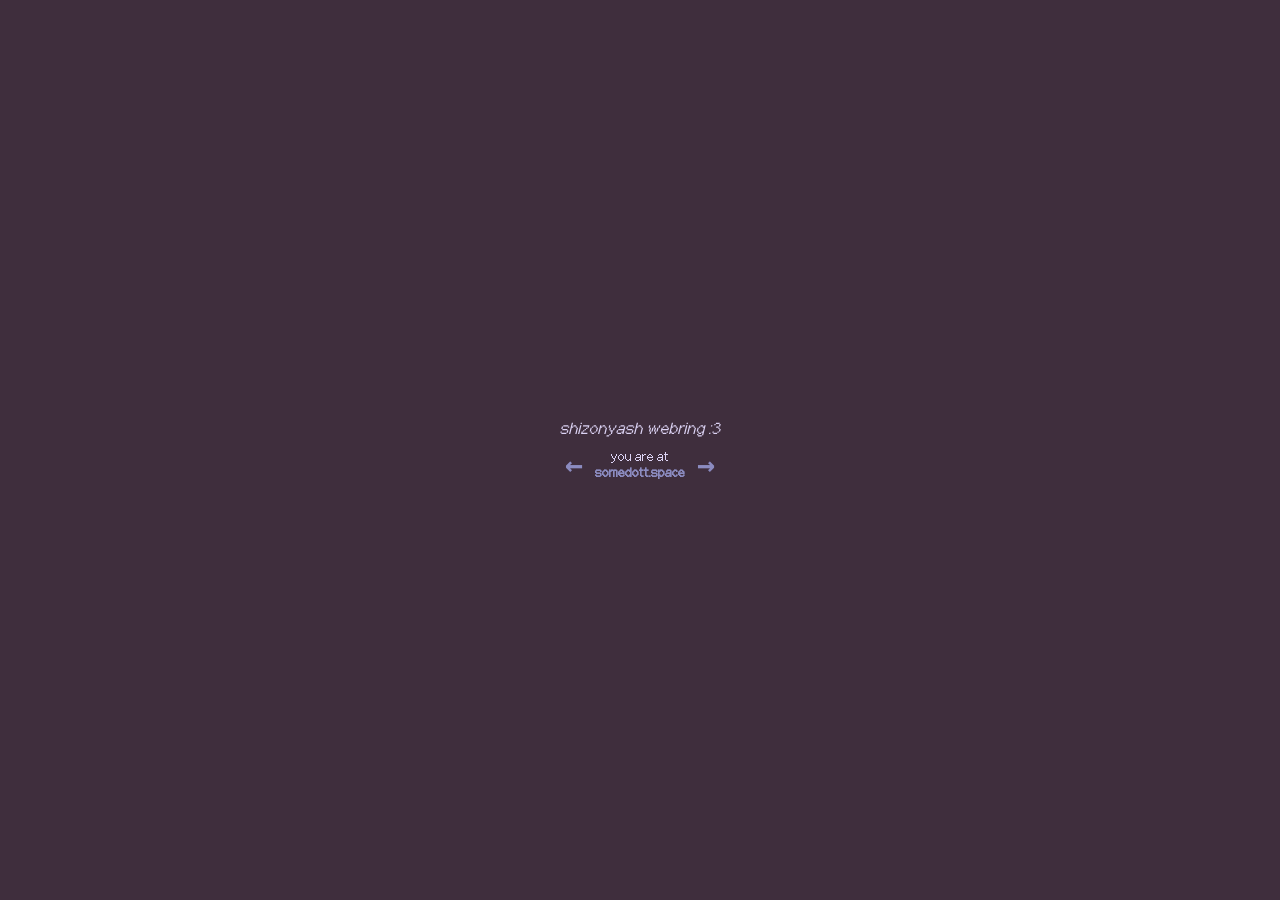
==== widget.html @ 3a7a4de4 "add widget" ====
<!DOCTYPE html>
<html lang="en">
    <head>
        <meta charset="UTF-8">
        <meta name="viewport" content="width=device-width, initial-scale=1.0">
        <title>shizonyash webring widget</title>
        <link rel="stylesheet" href="css/style_widget.css">
    </head>
    <body>
        <div class="wr-title"><i>shizonyash webring :3</i></div>

        <div class="wr-nav">
            <a id="prev" href="#" target="_top">&larr;</a>
            <div class="wr-current">
                you are at<br>
                <b id="site-name">...</b>
            </div>
            <a id="next" href="#" target="_top">&rarr;</a>
        </div>

        <script>
            const members = [
                { name: "somedott.space", url: "https://somedott.space/" },
                { name: "tasory.is-a.dev", url: "https://tasory.is-a.dev/" },
                { name: "sakeyo.space", url: "https://sakeyo.space/" },
                { name: "meow.furrysobachka.ru", url: "https://meow.furrysobachka.ru/" }
            ];

            function getParam(name) {
                const params = new URLSearchParams(window.location.search);
                return params.get(name);
            }

            function getCurrentIndex() {
                const id = getParam("id");
                if (id !== null) {
                    const i = members.findIndex(m => m.name === id);
                    if (i !== -1) return i;
                }
                // fallback: detect from parent hostname (same-origin only)
                try {
                    const host = window.parent.location.hostname;
                    const i = members.findIndex(m => host.includes(m.name));
                    if (i !== -1) return i;
                } catch (e) {}
                return 0;
            }

            const idx = getCurrentIndex();
            const prev = (idx - 1 + members.length) % members.length;
            const next = (idx + 1) % members.length;

            document.getElementById("site-name").textContent = members[idx].name;
            document.getElementById("prev").href = members[prev].url;
            document.getElementById("next").href = members[next].url;
        </script>
    </body>
</html>
---- css/style_widget.css ----
@font-face {
    font-family:            'pixelbasel';
    src:                    url(https://shizonyash.github.io/fonts/Pixelbasel.ttf) format('opentype');
    font-weight:            normal;
    font-style:             normal;
    font-display:           swap;
}

* { 
    box-sizing:             border-box; 
    margin:                 0; 
    padding:                0; 
}

html, body {
    overflow:               hidden;
}

body {
    font-family:            'pixelbasel', monospace;
    background-color:       #3F2E3D;
    color:                  #DDD4F5;
    display:                flex;
    flex-direction:         column;
    align-items:            center;
    justify-content:        center;
    min-height:             100vh;
    padding:                10px;
    gap:                    8px;
}

.wr-title {
    font-size:              20px;
    text-align:             center;
}

.wr-nav {
    display:                flex;
    align-items:            center;
    gap:                    12px;
}

.wr-nav a {
    color:                  #8B8BC0;
    text-decoration:        none;
    font-size:              30px;
    font-weight:            bold;
    user-select:            none;
    transition:             color 0.15s;
}

.wr-nav a:hover {
    color:  #BAB8E0;
}

.wr-current {
    font-size:              16px;
    text-align:             center;
}       

.wr-current b {
    color:                  #8B8BC0;
}
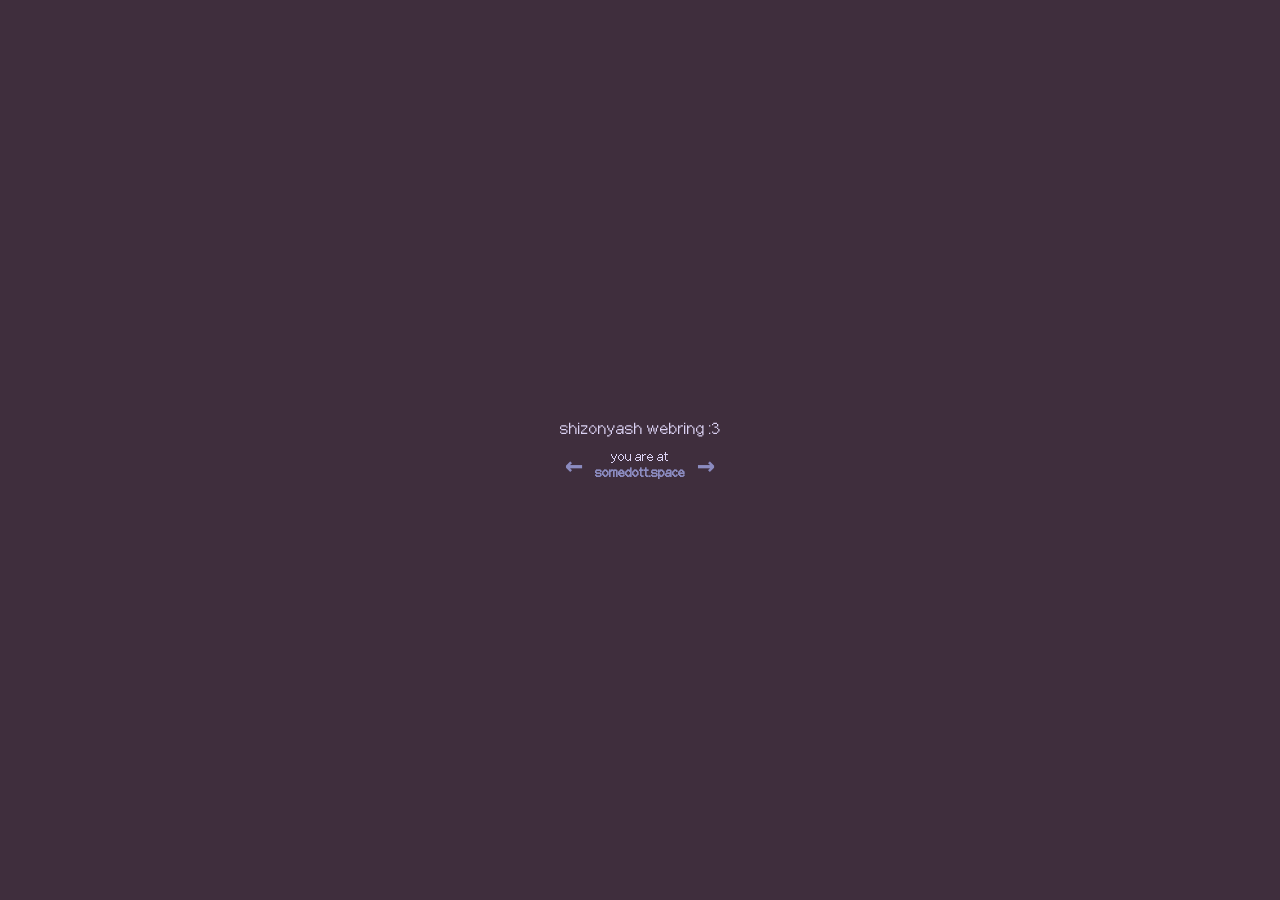
==== commit 364e7d2e: "added js edition bc i HATE italic pixel fonts that fucking blures and look really BAD" ====
--- a/widget.html
+++ b/widget.html
@@ -7,7 +7,7 @@
         <link rel="stylesheet" href="css/style_widget.css">
     </head>
     <body>
-        <div class="wr-title"><i>shizonyash webring :3</i></div>
+        <div class="wr-title">shizonyash webring :3</div>
 
         <div class="wr-nav">
             <a id="prev" href="#" target="_top">&larr;</a>
@@ -18,41 +18,6 @@
             <a id="next" href="#" target="_top">&rarr;</a>
         </div>
 
-        <script>
-            const members = [
-                { name: "somedott.space", url: "https://somedott.space/" },
-                { name: "tasory.is-a.dev", url: "https://tasory.is-a.dev/" },
-                { name: "sakeyo.space", url: "https://sakeyo.space/" },
-                { name: "meow.furrysobachka.ru", url: "https://meow.furrysobachka.ru/" }
-            ];
-
-            function getParam(name) {
-                const params = new URLSearchParams(window.location.search);
-                return params.get(name);
-            }
-
-            function getCurrentIndex() {
-                const id = getParam("id");
-                if (id !== null) {
-                    const i = members.findIndex(m => m.name === id);
-                    if (i !== -1) return i;
-                }
-                // fallback: detect from parent hostname (same-origin only)
-                try {
-                    const host = window.parent.location.hostname;
-                    const i = members.findIndex(m => host.includes(m.name));
-                    if (i !== -1) return i;
-                } catch (e) {}
-                return 0;
-            }
-
-            const idx = getCurrentIndex();
-            const prev = (idx - 1 + members.length) % members.length;
-            const next = (idx + 1) % members.length;
-
-            document.getElementById("site-name").textContent = members[idx].name;
-            document.getElementById("prev").href = members[prev].url;
-            document.getElementById("next").href = members[next].url;
-        </script>
+        <script src="js/widget.js" defer></script>
     </body>
 </html>
